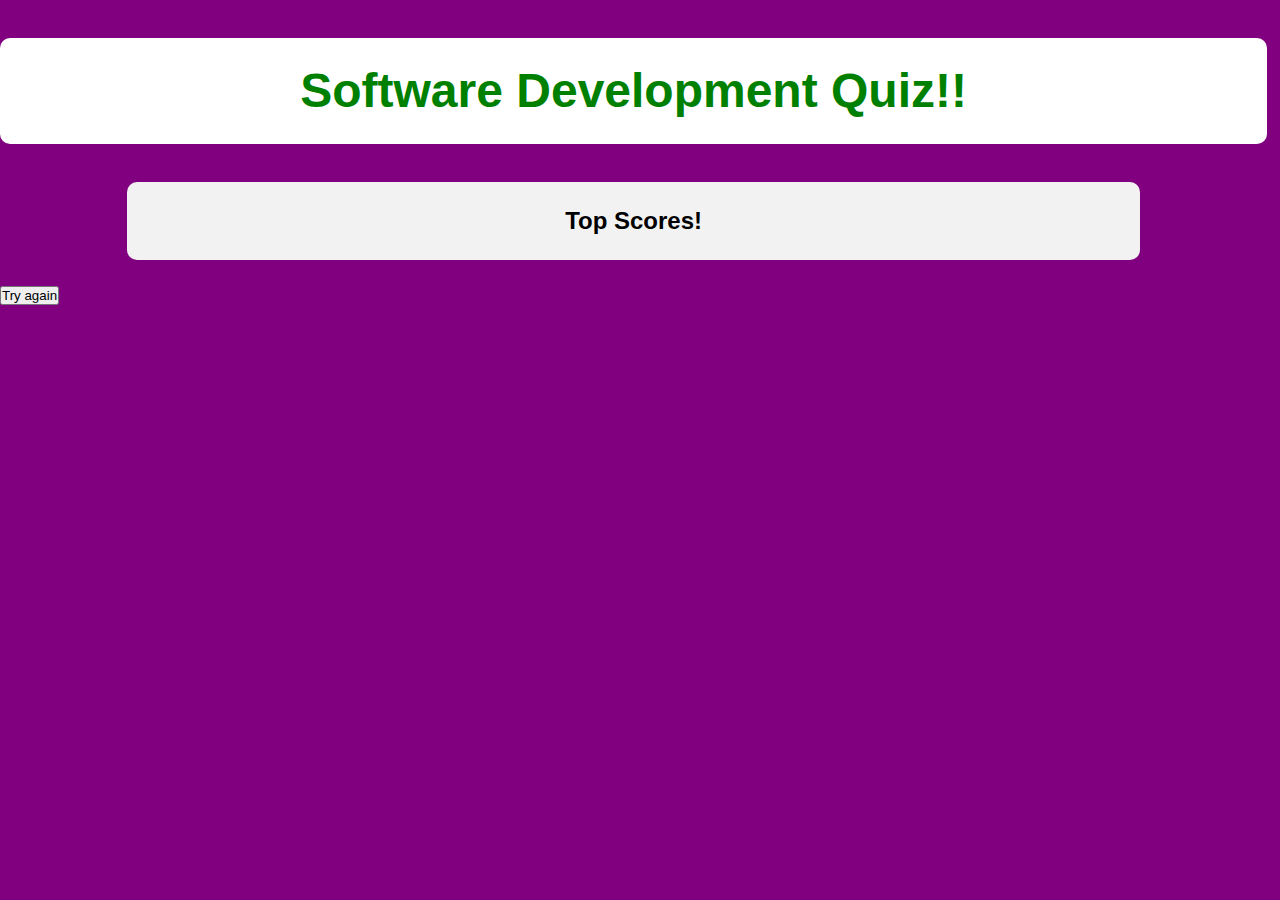
==== score.html @ 7ec01e75 "Past Week's Work" ====
<!DOCTYPE html>
<html lang="en">
<head>
    <meta charset="UTF-8">
    <meta name="viewport" content="width=device-width, initial-scale=1.0">
    <title>High Score Hall OF Fame</title>
    <link rel="stylesheet" href="style.css" />
</head>
<body>
      <h1 class="banner">Software Development Quiz!!</h1>
    <section id="highScores">
      <h2 id="title">Top Scores!</h2>
    <ol id="scoreList"></ol>
    </section>
          <button id="restart">Try again </button>

  </body>
  <script>
    var highScores = JSON.parse(localStorage.getItem("highScores"));
  </script>
<script src="script2.js"></script>
</html>
---- style.css ----
* {
  margin: 0;
  padding: 0;
  box-sizing: border-box;
}

.banner {
  background-color: white;
  margin: 3% auto;
  border-radius: 10px;
  padding: 2%;
}

h1 {
  text-align: center;
  font-size: 3rem;
  color: green;
}

body {
  font-family: "Roboto", sans-serif;
  background-color: purple;
  width: 99%;
}

#count {
        display: flex;
    width: fit-content;
    text-align: center;
    font-size: 1.5rem;
    background-color: white;
    margin: auto;
}

#start {
  background-color: green;
  color: black;
  font-weight: 500;
  height: fit-content;
  width: 25%;
  padding: 1%;
  cursor: pointer;
  margin: auto;
  display: flex;
  justify-content: center;
}


#quiz {
  margin: 2% auto;
  width: 80%;
  padding: 2%;
  border-radius: 10px;
  background-color: #f2f2f2;
  /* display: none; */
}

#quiz h2 {
  text-align: center;
  font-size: 2rem;
}

#answer-buttons {
  display: flex;
  flex-direction: column;
  justify-content: left;
  align-items: flex-start;
}

#end-screen {  margin: 2% auto;
  width: 80%;
  padding: 2%;
  border-radius: 10px;
  background-color: #f2f2f2;
  /* display: none; */
}

#highScores {
  margin: 2% auto;
  width: 80%;
  padding: 2%;
  border-radius: 10px;
  background-color: #f2f2f2;
  text-align: center;
}

.btn {
  background-color: aliceblue;
  color: black;
  font-weight: 500;
  width: fit-content;
  height: fit-content;
  cursor: pointer;
}

/* .btn:hover {
  background-color: wheat;
} */

#next {
  background-color: white;
  color: black;
  font-weight: 500;
  height: fit-content;
  width: 25%;
  padding: 1%;
  cursor: pointer;
  margin: auto;
  display: none;
}
#next:hover {
  background-color: green;
  color: white;
}


.correct {
  background-color: green;
  color: white;
}

.incorrect {
  background-color: red;
  color: black;
}

.hide {display: none;}
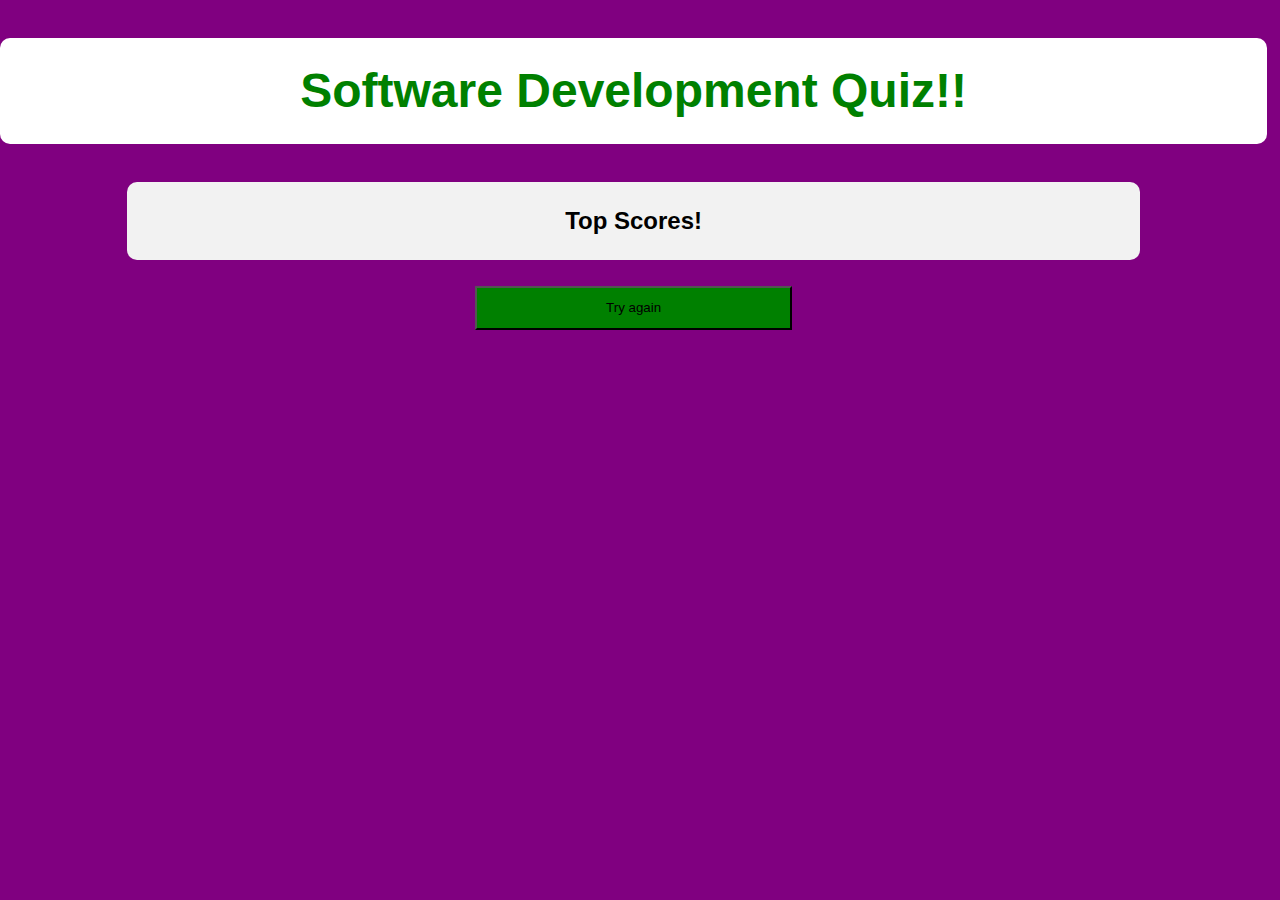
==== commit 1ef01b98: "Updated not completed" ====
--- a/score.html
+++ b/score.html
@@ -1,22 +1,27 @@
 <!DOCTYPE html>
 <html lang="en">
-<head>
-    <meta charset="UTF-8">
-    <meta name="viewport" content="width=device-width, initial-scale=1.0">
+  <head>
+    <meta charset="UTF-8" />
+    <meta name="viewport" content="width=device-width, initial-scale=1.0" />
     <title>High Score Hall OF Fame</title>
     <link rel="stylesheet" href="style.css" />
-</head>
-<body>
-      <h1 class="banner">Software Development Quiz!!</h1>
+  </head>
+  <body>
+    <h1 class="banner">Software Development Quiz!!</h1>
     <section id="highScores">
       <h2 id="title">Top Scores!</h2>
-    <ol id="scoreList"></ol>
+      <ol id="scoreList"></ol>
     </section>
-          <button id="restart">Try again </button>
-
+    <button id="restart" style="display: flex">Try again</button>
   </body>
   <script>
     var highScores = JSON.parse(localStorage.getItem("highScores"));
   </script>
-<script src="script2.js"></script>
-</html>+  <script src="script2.js"></script>
+  <script>
+    var restartButton = document.getElementById("restart");
+    restartButton.addEventListener("click", function () {
+      window.location.href = "index.html";
+    });
+  </script>
+</html>
--- a/style.css
+++ b/style.css
@@ -45,6 +45,18 @@
   justify-content: center;
 }
 
+#restart {
+background-color: green;
+  color: black;
+  font-weight: 500;
+  height: fit-content;
+  width: 25%;
+  padding: 1%;
+  cursor: pointer;
+  margin: auto;
+  display: none;
+  justify-content: center;
+}
 
 #quiz {
   margin: 2% auto;
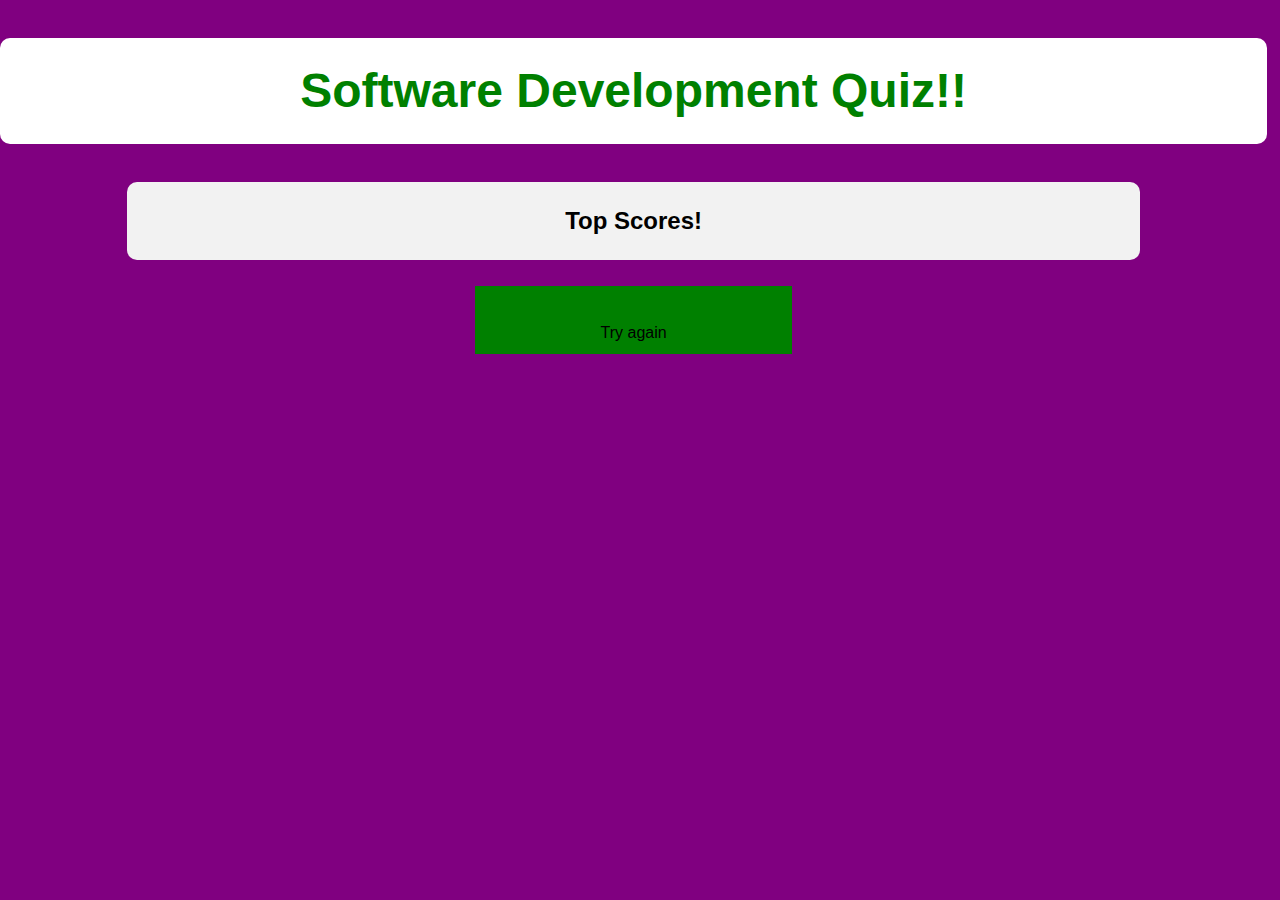
==== commit 968e17f8: "Tried to get the initials and score to auto populate on score.html" ====
--- a/score.html
+++ b/score.html
@@ -12,6 +12,8 @@
       <h2 id="title">Top Scores!</h2>
       <ol id="scoreList"></ol>
     </section>
+    <section id="start" class ="click"></section>
+    <section
     <button id="restart" style="display: flex">Try again</button>
   </body>
   <script>
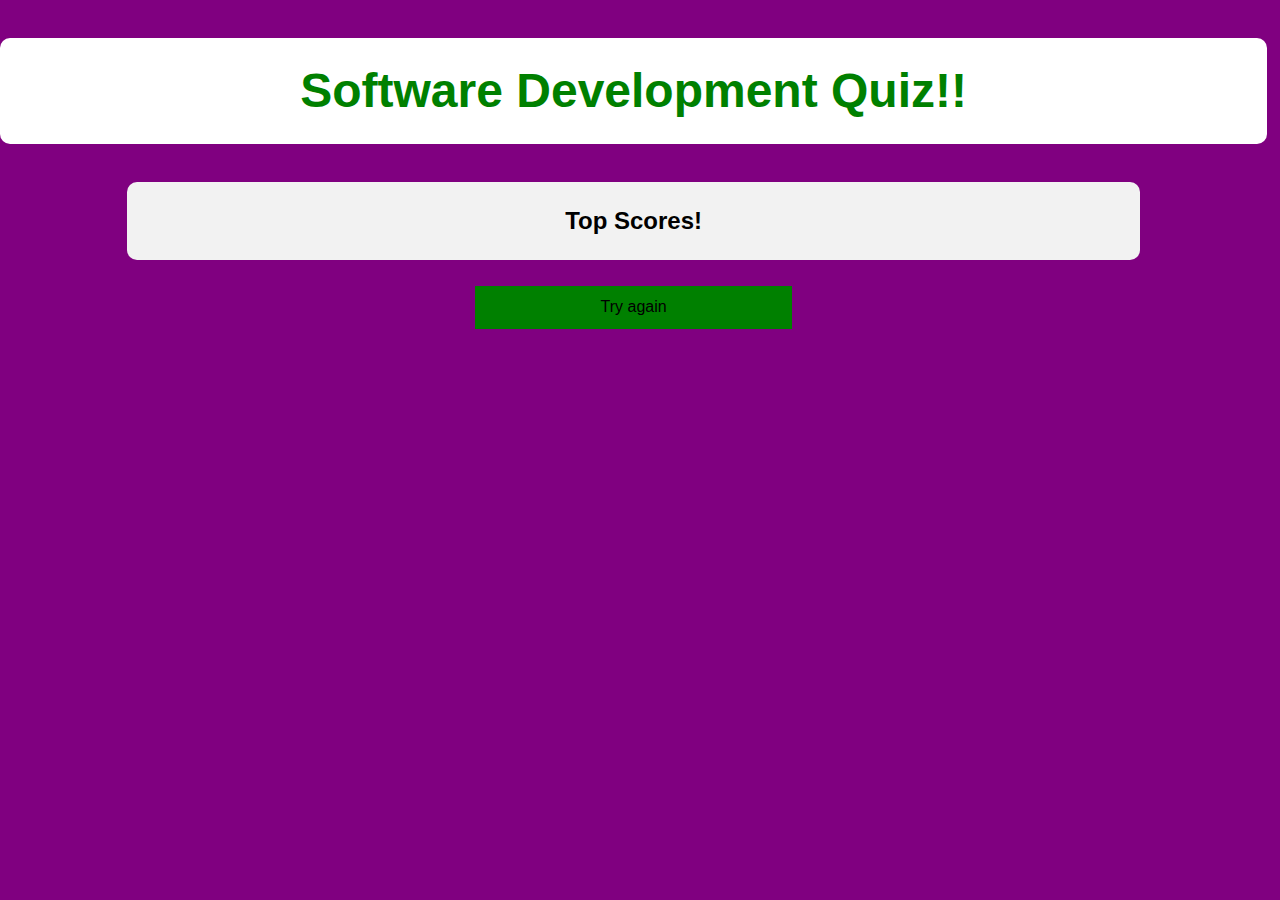
==== commit ccf5be92: "Fixed bugs should be running good now" ====
--- a/score.html
+++ b/score.html
@@ -14,12 +14,12 @@
     </section>
     <section id="start" class ="click"></section>
     <section
-    <button id="restart" style="display: flex">Try again</button>
+    <button id="restart" class = "display: none;">Try again</button>
   </body>
   <script>
     var highScores = JSON.parse(localStorage.getItem("highScores"));
   </script>
-  <script src="script2.js"></script>
+  <script src= "score.js"></script>
   <script>
     var restartButton = document.getElementById("restart");
     restartButton.addEventListener("click", function () {
--- a/style.css
+++ b/style.css
@@ -2,6 +2,7 @@
   margin: 0;
   padding: 0;
   box-sizing: border-box;
+  list-style-type: none;
 }
 
 .banner {
@@ -35,10 +36,11 @@
 #start {
   background-color: green;
   color: black;
+  font-size: larger;
   font-weight: 500;
   height: fit-content;
   width: 25%;
-  padding: 1%;
+  /* padding: 1%; */
   cursor: pointer;
   margin: auto;
   display: flex;
@@ -54,7 +56,7 @@
   padding: 1%;
   cursor: pointer;
   margin: auto;
-  display: none;
+  display: flex;
   justify-content: center;
 }
 
